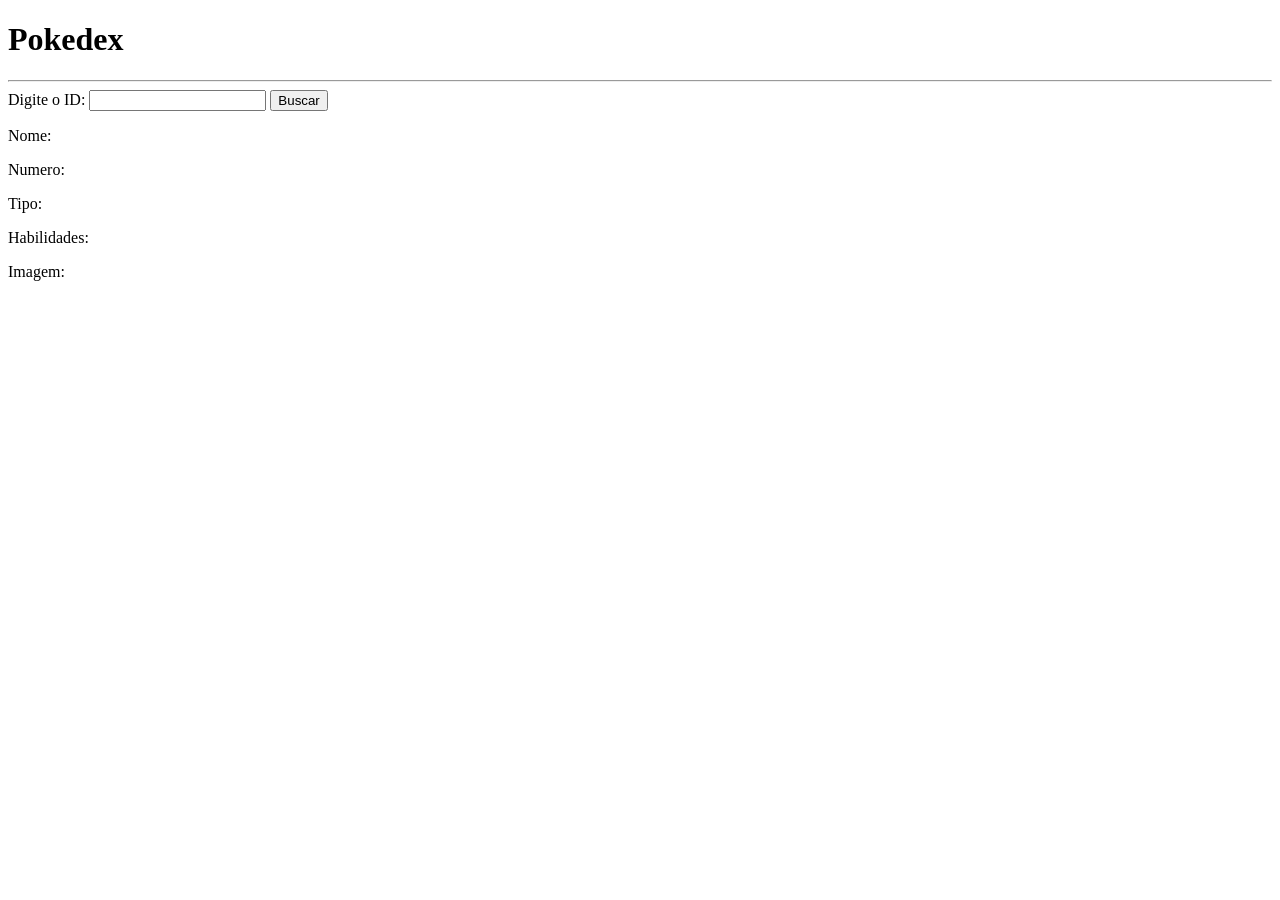
==== pokedex3.html @ 38efc92b "trabalho pokedex pronto" ====
<!DOCTYPE html>
<html lang="pt-br">
<head>
    <meta charset="UTF-8">
    <meta name="viewport" content="width=device-width, initial-scale=1.0">
    <title>Pokedex</title>
</head>
<body>
    
    <h1>Pokedex</h1>
    <hr>
    
        <label for="idUser">Digite o ID:</label>
        <input type="number" id="idUser" name="idUser" required>
        <button onclick="buscarUser()">Buscar</button>

        <p>Nome: <span id="nome"></span></p>
        <p>Numero: <span id="numero"></span></p>
        <p>Tipo: <span id="tipo"></span></p>
        <p>Habilidades: <span id="habilidades"></span></p>
        <p>Imagem: <span id="imagem"></span></p>

        <script src="pokedex3.js"></script>
        
  
</body>
</html>
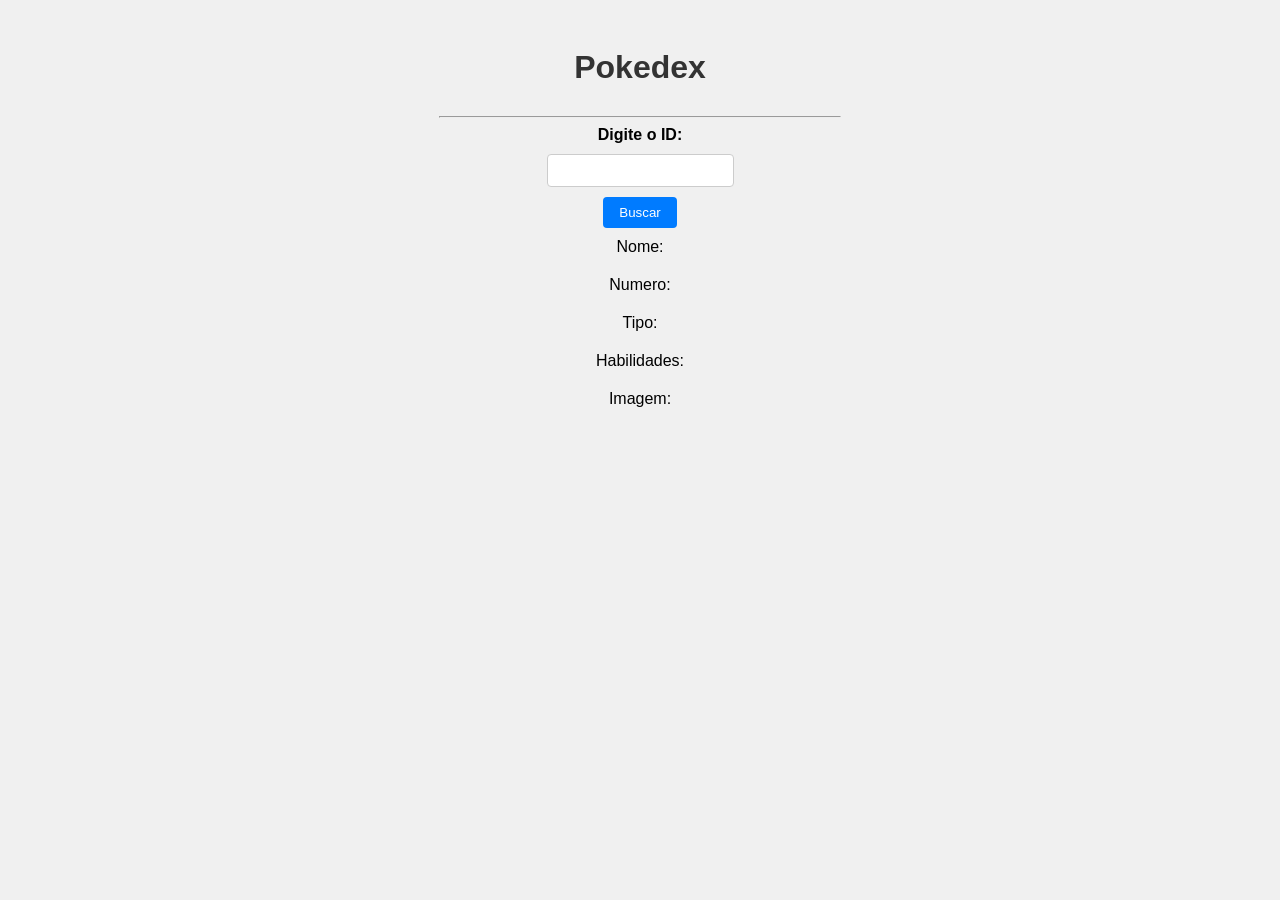
==== commit 8bea20b8: "atualizacao" ====
--- a/pokedex3.html
+++ b/pokedex3.html
@@ -4,6 +4,7 @@
     <meta charset="UTF-8">
     <meta name="viewport" content="width=device-width, initial-scale=1.0">
     <title>Pokedex</title>
+    <link rel="stylesheet" href="pokedex3.css">
 </head>
 <body>
     
--- a/pokedex3.css
+++ b/pokedex3.css
@@ -0,0 +1,52 @@
+body {
+    font-family: Arial, sans-serif;
+    background-color: #f0f0f0;
+    display: flex;
+    flex-direction: column;
+    align-items: center;
+    padding: 20px;
+}
+
+h1 {
+    color: #333;
+    text-align: center;
+}
+
+hr {
+    width: 100%;
+    max-width: 400px;
+}
+
+label {
+    font-weight: bold;
+}
+
+input {
+    padding: 8px;
+    margin: 10px 0;
+    border: 1px solid #ccc;
+    border-radius: 4px;
+}
+
+button {
+    padding: 8px 16px;
+    background-color: #007bff;
+    color: white;
+    border: none;
+    border-radius: 4px;
+    cursor: pointer;
+}
+
+button:hover {
+    background-color: #0056b3;
+}
+
+p {
+    margin: 10px 0;
+    font-size: 16px;
+}
+
+span {
+    font-weight: bold;
+    color: #555;
+}
